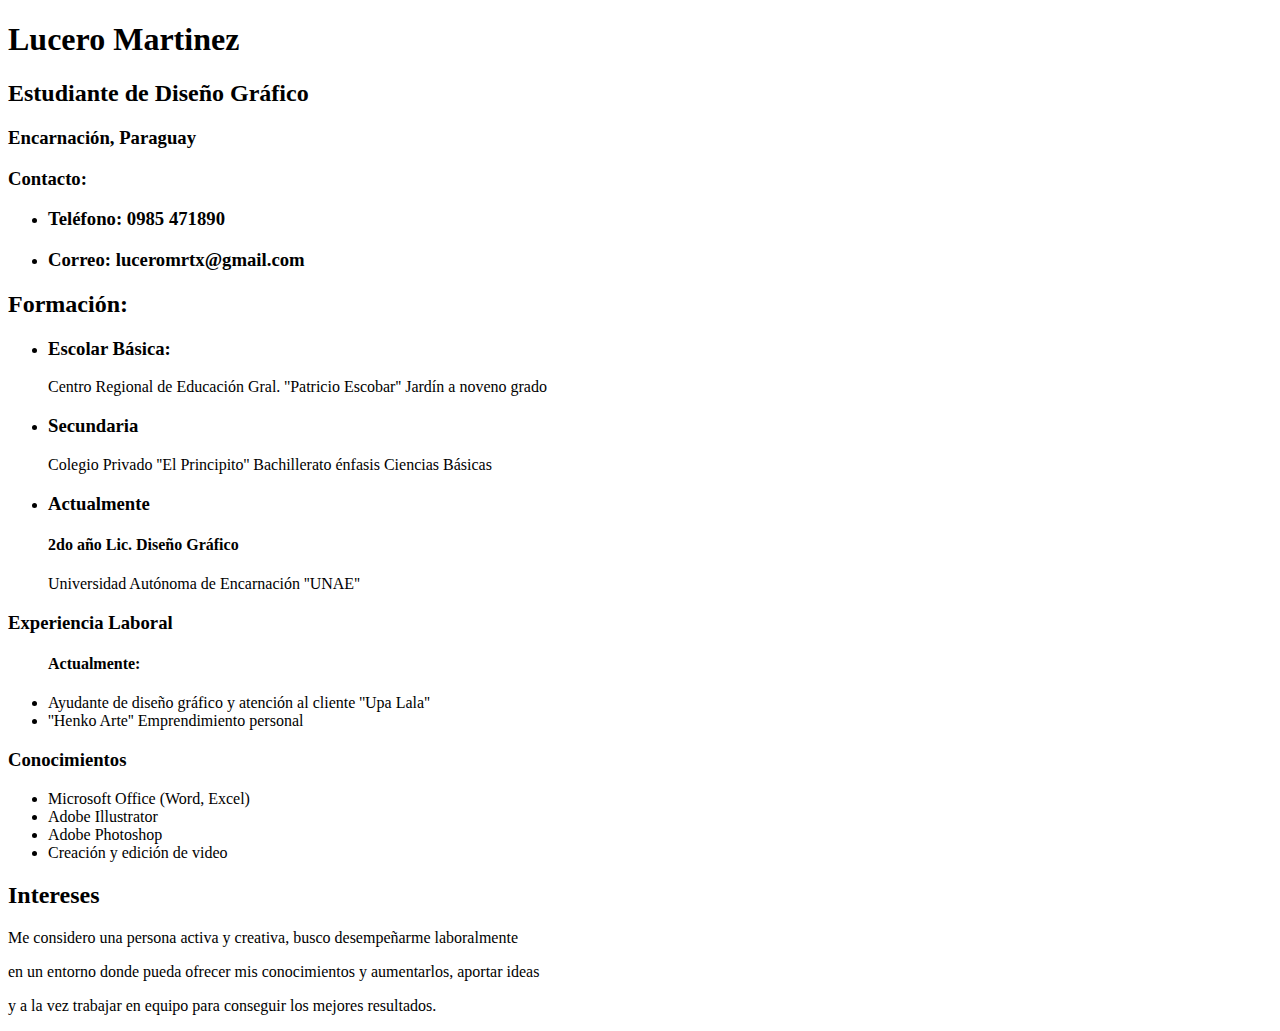
==== index actualizado.html @ bdd698e9 "Add files via upload" ====
<!DOCTYPE html>
<html lang="es-ES">
    <head>
        <title>Curriculum</title>
    </head>
    <body>
        <header>
        <h1>Lucero Martinez</h1>
        <h2>Estudiante de Diseño Gráfico</h2>
    </header>
            <h3>Encarnación, Paraguay</h3>
    <header>
<h3>
Contacto: 
</h3>
<ul>
<li>
       <h3>Teléfono: 0985 471890</h3> 
</li>
<li>
<h3>Correo: luceromrtx@gmail.com</h3>
</li>   
</ul>
</header>    
<header>
    <h2>Formación:</h2>
</header>
      
<ul>   
<li>
    <h3>Escolar Básica:            </h3>
</li>
    
         Centro Regional de Educación
            Gral. ''Patricio Escobar''
            Jardín a noveno grado
   
<li>
    <h3>Secundaria</h3>
</li>

         Colegio Privado ''El Principito''
                Bachillerato énfasis Ciencias Básicas
<li>
                <h3>Actualmente</h3>
</li>
                <h4>2do año Lic. Diseño Gráfico</h4>
                Universidad Autónoma de Encarnación ''UNAE''
</ul>
            <header>
            <h3>Experiencia Laboral</h3>
            <ul>
            <h4>Actualmente:</h4>
            <li>Ayudante de diseño gráfico y atención al cliente ''Upa Lala''</li>
            <li>''Henko Arte'' Emprendimiento personal</li>
        </ul>
                </header>
                <header>
<h3>Conocimientos</h3>
<ul>
<li>Microsoft Office (Word, Excel)</li>
<li>Adobe Illustrator</li>
<li>Adobe Photoshop</li>
<li>Creación y edición de video</li>
</ul>
                </header>
                <header>
                    <h2>Intereses</h2>
                <p>Me considero una persona activa y creativa, busco desempeñarme laboralmente</p>
            <p>en un entorno donde pueda ofrecer mis conocimientos y aumentarlos, aportar ideas</p>
            <p>y a la vez trabajar en equipo para conseguir los mejores resultados.</p>
                
            </header>
    </body>

    </HTML>
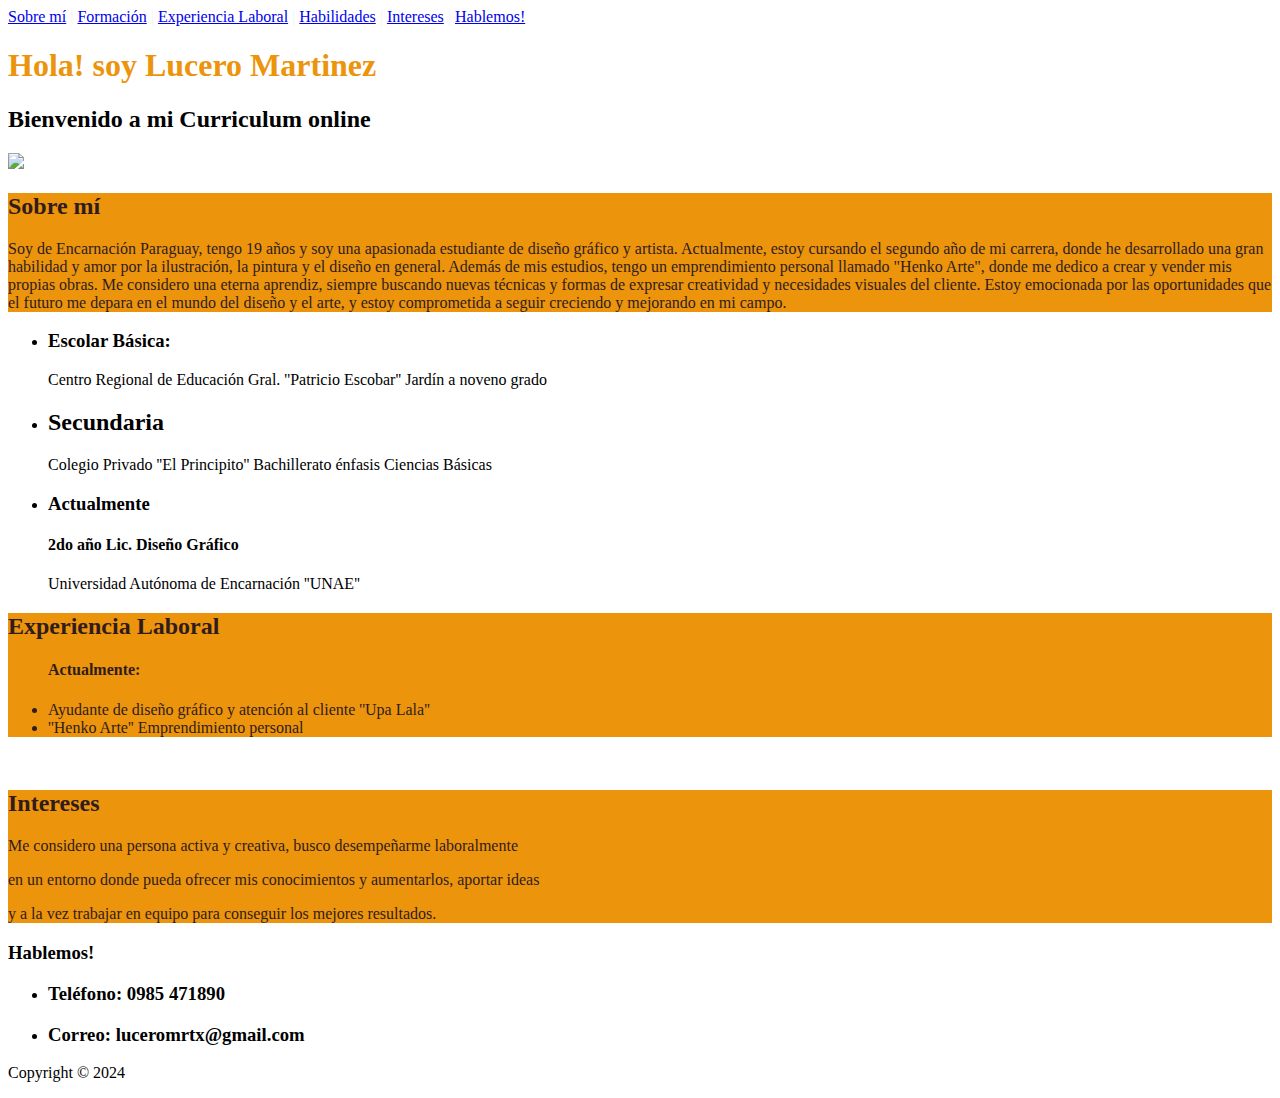
==== commit 03511ac3: "Add files via upload" ====
--- a/index actualizado.html
+++ b/index actualizado.html
@@ -1,32 +1,51 @@
 <!DOCTYPE html>
 <html lang="es-ES">
     <head>
+        <link rel="stylesheet" href="./Style.css" />
         <title>Curriculum</title>
-    </head>
+  <script>
+    console.log(Hola mundo!);
+  </script>
+    </head>  
+    <head>
+    <nav style="color: whitesmoke;">
+        <a href="#sobre-mi">Sobre mí</a> |
+        <a href="#formacion">Formación</a> |
+        <a href="#experiencia">Experiencia Laboral</a> |
+        <a href="#Habilidades">Habilidades</a> |
+        <a href="#intereses">Intereses</a> |
+        <a href="#hablemos-!">Hablemos!</a>
+    </nav>
+</head>
+<header>
+    <aside>
+    <h1 style="color: #EC940C;" text-align:center>
+        Hola! soy <b>Lucero Martinez</b>
+    </h1>
+    <h2>Bienvenido a mi Curriculum online</h2>
+    <aside>
+        <img src="IMG_0177.PNG" width="250">
+    </aside>
+</header>
+ 
     <body>
-        <header>
-        <h1>Lucero Martinez</h1>
-        <h2>Estudiante de Diseño Gráfico</h2>
-    </header>
-            <h3>Encarnación, Paraguay</h3>
-    <header>
-<h3>
-Contacto: 
-</h3>
-<ul>
-<li>
-       <h3>Teléfono: 0985 471890</h3> 
-</li>
-<li>
-<h3>Correo: luceromrtx@gmail.com</h3>
-</li>   
-</ul>
-</header>    
-<header>
-    <h2>Formación:</h2>
+    <nav>
+            <section id="sobre-mi"; style="background-color:#EC940C ;color: #301c1d;">
+            <h2>Sobre mí</h2>
+            <p>Soy de Encarnación Paraguay, tengo 19 años y soy una apasionada estudiante de diseño gráfico y artista. Actualmente, estoy cursando el segundo año de mi carrera, donde he desarrollado una gran habilidad y amor por la ilustración, la pintura y el diseño en general.
+
+                Además de mis estudios, tengo un emprendimiento personal llamado "Henko Arte", donde me dedico a crear y vender mis propias obras. 
+                
+                Me considero una eterna aprendiz, siempre buscando nuevas técnicas y formas de expresar creatividad y necesidades visuales del cliente. Estoy emocionada por las oportunidades que el futuro me depara en el mundo del diseño y el arte, y estoy comprometida a seguir creciendo y mejorando en mi campo.
+                
+                </p>
+            </section>
+        </nav>
+    
 </header>
-      
+<section id="formacion">      
 <ul>   
+<main>
 <li>
     <h3>Escolar Básica:            </h3>
 </li>
@@ -34,9 +53,9 @@
          Centro Regional de Educación
             Gral. ''Patricio Escobar''
             Jardín a noveno grado
-   
+
 <li>
-    <h3>Secundaria</h3>
+    <h2>Secundaria</h2>
 </li>
 
          Colegio Privado ''El Principito''
@@ -47,30 +66,51 @@
                 <h4>2do año Lic. Diseño Gráfico</h4>
                 Universidad Autónoma de Encarnación ''UNAE''
 </ul>
-            <header>
-            <h3>Experiencia Laboral</h3>
+</section>
+<nav>
+<section id="experiencia"; style="background-color:#EC940C ;color: #301c1d;">
+            <h2>Experiencia Laboral</h2>
             <ul>
             <h4>Actualmente:</h4>
             <li>Ayudante de diseño gráfico y atención al cliente ''Upa Lala''</li>
             <li>''Henko Arte'' Emprendimiento personal</li>
         </ul>
-                </header>
+    </section>
+</nav>
+<nav>
+    <section id="Habilidades";style="background-color: #43123F>
+<h2>Habilidades</h2>
+<img src="office (1).png" alt="">
+<img src="illustrator.png" alt="">
+<img src="photoshop.png" alt="">
+<img src="montage.png" alt="">
+</section>
+</nav>
+
                 <header>
-<h3>Conocimientos</h3>
-<ul>
-<li>Microsoft Office (Word, Excel)</li>
-<li>Adobe Illustrator</li>
-<li>Adobe Photoshop</li>
-<li>Creación y edición de video</li>
-</ul>
-                </header>
-                <header>
+                    <section id="intereses"style="background-color:#EC940C ;color: #301c1d;">
                     <h2>Intereses</h2>
                 <p>Me considero una persona activa y creativa, busco desempeñarme laboralmente</p>
             <p>en un entorno donde pueda ofrecer mis conocimientos y aumentarlos, aportar ideas</p>
             <p>y a la vez trabajar en equipo para conseguir los mejores resultados.</p>
-                
+        </section>
             </header>
+            <header>
+                <section id="hablemos-!">
+                <h3>Hablemos!</h3>
+                <ul>
+                <li>
+                       <h3>Teléfono: 0985 471890</h3> 
+                </li>
+                <li>
+                <h3>Correo: luceromrtx@gmail.com</h3>
+                </li>   
+                </ul>
+                </section>
+                </header>    
+                    <footer>
+                        <p>Copyright &copy; 2024</p>
+                      </footer>
     </body>
 
     </HTML>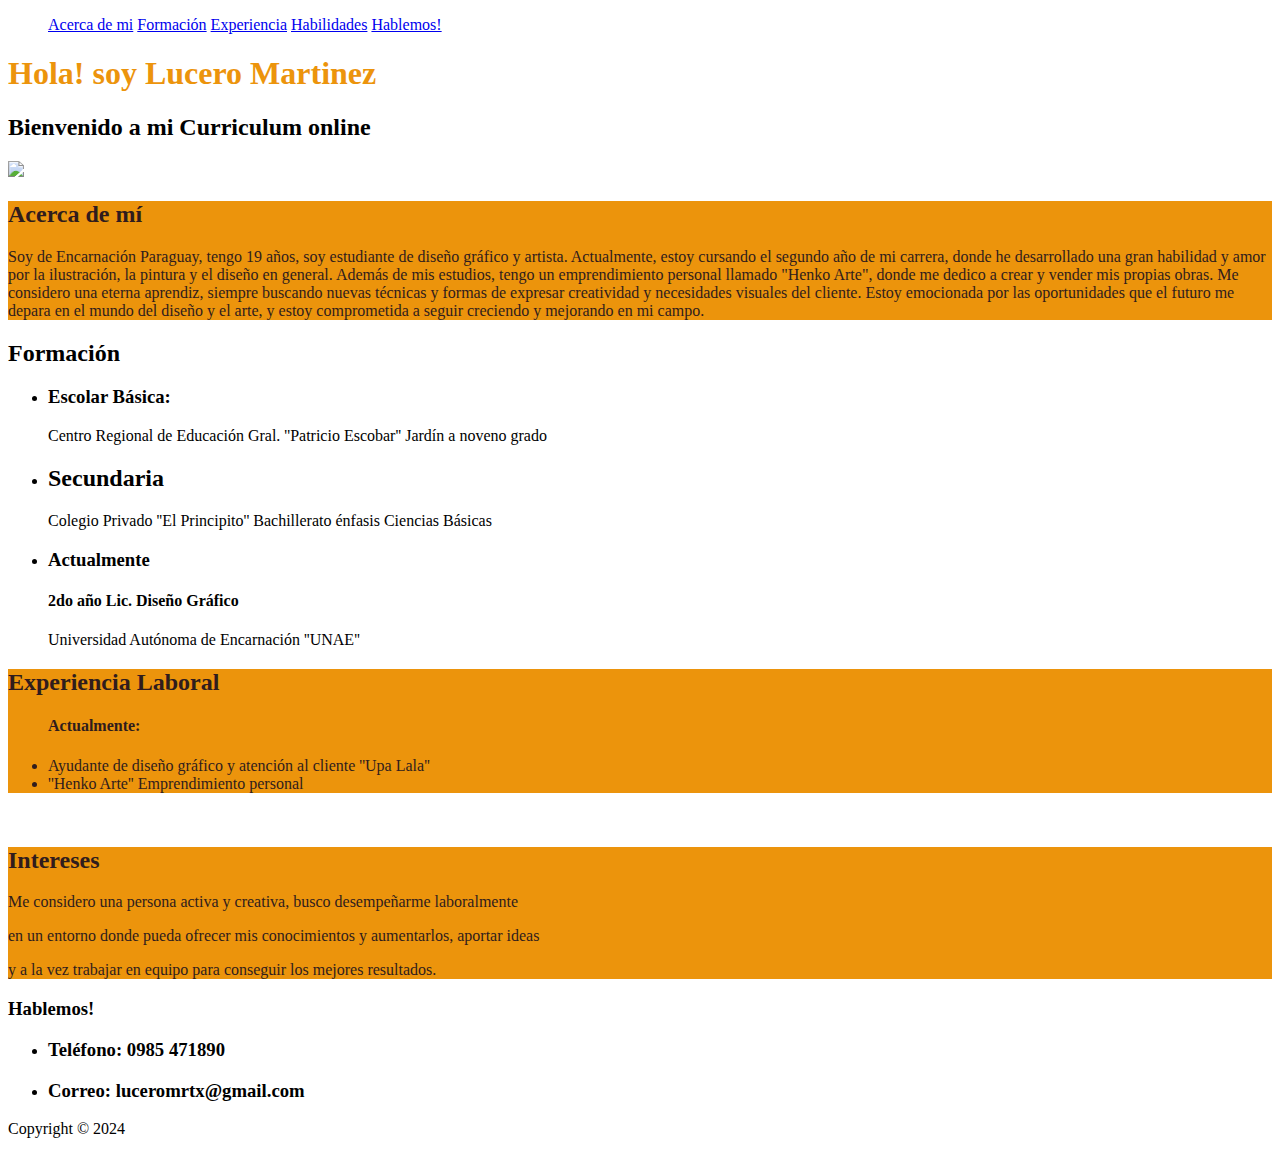
==== commit cbcb1754: "Add files via upload" ====
--- a/index actualizado.html
+++ b/index actualizado.html
@@ -1,116 +1,125 @@
 <!DOCTYPE html>
 <html lang="es-ES">
-    <head>
-        <link rel="stylesheet" href="./Style.css" />
-        <title>Curriculum</title>
-  <script>
-    console.log(Hola mundo!);
-  </script>
-    </head>  
-    <head>
-    <nav style="color: whitesmoke;">
-        <a href="#sobre-mi">Sobre mí</a> |
-        <a href="#formacion">Formación</a> |
-        <a href="#experiencia">Experiencia Laboral</a> |
-        <a href="#Habilidades">Habilidades</a> |
-        <a href="#intereses">Intereses</a> |
-        <a href="#hablemos-!">Hablemos!</a>
+
+<head>
+    <link rel="stylesheet" href="./Style.css" />
+    <title>Curriculum</title>
+    <script>
+        console.log("Hola mundo!");
+    </script>
+</head>
+
+<head>
+    <nav>
+        <ul>
+            <a class="menu-item" href="#acerca-de-mi">Acerca de mi</a>
+            <a class="menu-item" href="#formacion">Formación</a>
+            <a class="menu-item" href="#experiencia">Experiencia</a>
+            <a class="menu-item" href="#habilidades">Habilidades</a>
+            <a class="menu-item" href="#hablemos-!">Hablemos!</a>
+        </ul>
     </nav>
 </head>
 <header>
     <aside>
-    <h1 style="color: #EC940C;" text-align:center>
-        Hola! soy <b>Lucero Martinez</b>
-    </h1>
-    <h2>Bienvenido a mi Curriculum online</h2>
-    <aside>
-        <img src="IMG_0177.PNG" width="250">
-    </aside>
+        <h1 style="color: #EC940C;" text-align:center>
+            Hola! soy <b>Lucero Martinez</b>
+        </h1>
+        <h2>Bienvenido a mi Curriculum online</h2>
+        <aside>
+            <img src="IMG_0177.PNG" width="250">
+        </aside>
 </header>
- 
-    <body>
+
+<body>
     <nav>
-            <section id="sobre-mi"; style="background-color:#EC940C ;color: #301c1d;">
-            <h2>Sobre mí</h2>
-            <p>Soy de Encarnación Paraguay, tengo 19 años y soy una apasionada estudiante de diseño gráfico y artista. Actualmente, estoy cursando el segundo año de mi carrera, donde he desarrollado una gran habilidad y amor por la ilustración, la pintura y el diseño en general.
+        <section id="acerca-de-mi" ; style="background-color:#EC940C ;color: #301c1d;">
+            <h2>Acerca de mí</h2>
+            <p>Soy de Encarnación Paraguay, tengo 19 años, soy estudiante de diseño gráfico y artista. Actualmente,
+                estoy cursando el segundo año de mi carrera, donde he desarrollado una gran habilidad y amor por la
+                ilustración, la pintura y el diseño en general.
 
-                Además de mis estudios, tengo un emprendimiento personal llamado "Henko Arte", donde me dedico a crear y vender mis propias obras. 
-                
-                Me considero una eterna aprendiz, siempre buscando nuevas técnicas y formas de expresar creatividad y necesidades visuales del cliente. Estoy emocionada por las oportunidades que el futuro me depara en el mundo del diseño y el arte, y estoy comprometida a seguir creciendo y mejorando en mi campo.
-                
-                </p>
-            </section>
-        </nav>
-    
-</header>
-<section id="formacion">      
-<ul>   
-<main>
-<li>
-    <h3>Escolar Básica:            </h3>
-</li>
-    
-         Centro Regional de Educación
+                Además de mis estudios, tengo un emprendimiento personal llamado "Henko Arte", donde me dedico a crear y
+                vender mis propias obras.
+
+                Me considero una eterna aprendiz, siempre buscando nuevas técnicas y formas de expresar creatividad y
+                necesidades visuales del cliente. Estoy emocionada por las oportunidades que el futuro me depara en el
+                mundo del diseño y el arte, y estoy comprometida a seguir creciendo y mejorando en mi campo.
+
+            </p>
+        </section>
+    </nav>
+
+    </header>
+    <section id="formacion">
+        <h2>Formación</h2>
+        <ul>
+            <li>
+                <h3>Escolar Básica: </h3>
+            </li>
+
+            Centro Regional de Educación
             Gral. ''Patricio Escobar''
             Jardín a noveno grado
 
-<li>
-    <h2>Secundaria</h2>
-</li>
+            <li>
+                <h2>Secundaria</h2>
+            </li>
 
-         Colegio Privado ''El Principito''
-                Bachillerato énfasis Ciencias Básicas
-<li>
+            Colegio Privado ''El Principito''
+            Bachillerato énfasis Ciencias Básicas
+            <li>
                 <h3>Actualmente</h3>
-</li>
-                <h4>2do año Lic. Diseño Gráfico</h4>
-                Universidad Autónoma de Encarnación ''UNAE''
-</ul>
-</section>
-<nav>
-<section id="experiencia"; style="background-color:#EC940C ;color: #301c1d;">
+            </li>
+            <h4>2do año Lic. Diseño Gráfico</h4>
+            Universidad Autónoma de Encarnación ''UNAE''
+        </ul>
+    </section>
+
+    <nav>
+        <section id="experiencia" ; style="background-color:#EC940C ;color: #301c1d;">
             <h2>Experiencia Laboral</h2>
             <ul>
-            <h4>Actualmente:</h4>
-            <li>Ayudante de diseño gráfico y atención al cliente ''Upa Lala''</li>
-            <li>''Henko Arte'' Emprendimiento personal</li>
-        </ul>
-    </section>
-</nav>
-<nav>
-    <section id="Habilidades";style="background-color: #43123F>
+                <h4>Actualmente:</h4>
+                <li>Ayudante de diseño gráfico y atención al cliente ''Upa Lala''</li>
+                <li>''Henko Arte'' Emprendimiento personal</li>
+            </ul>
+        </section>
+    </nav>
+    <nav>
+        <section id="habilidades" ;style="background-color: #43123F>
 <h2>Habilidades</h2>
-<img src="office (1).png" alt="">
-<img src="illustrator.png" alt="">
-<img src="photoshop.png" alt="">
-<img src="montage.png" alt="">
-</section>
-</nav>
+<img src=" office (1).png" alt="">
+            <img src="illustrator.png" alt="">
+            <img src="photoshop.png" alt="">
+            <img src="montage.png" alt="">
+        </section>
+    </nav>
 
-                <header>
-                    <section id="intereses"style="background-color:#EC940C ;color: #301c1d;">
-                    <h2>Intereses</h2>
-                <p>Me considero una persona activa y creativa, busco desempeñarme laboralmente</p>
+    <header>
+        <section id="intereses" style="background-color:#EC940C ;color: #301c1d;">
+            <h2>Intereses</h2>
+            <p>Me considero una persona activa y creativa, busco desempeñarme laboralmente</p>
             <p>en un entorno donde pueda ofrecer mis conocimientos y aumentarlos, aportar ideas</p>
             <p>y a la vez trabajar en equipo para conseguir los mejores resultados.</p>
         </section>
-            </header>
-            <header>
-                <section id="hablemos-!">
-                <h3>Hablemos!</h3>
-                <ul>
+    </header>
+    <header>
+        <section id="hablemos-!">
+            <h3>Hablemos!</h3>
+            <ul>
                 <li>
-                       <h3>Teléfono: 0985 471890</h3> 
+                    <h3>Teléfono: 0985 471890</h3>
                 </li>
                 <li>
-                <h3>Correo: luceromrtx@gmail.com</h3>
-                </li>   
-                </ul>
-                </section>
-                </header>    
-                    <footer>
-                        <p>Copyright &copy; 2024</p>
-                      </footer>
-    </body>
+                    <h3>Correo: luceromrtx@gmail.com</h3>
+                </li>
+            </ul>
+        </section>
+    </header>
+    <footer>
+        <p>Copyright &copy; 2024</p>
+    </footer>
+</body>
 
-    </HTML>+</HTML>